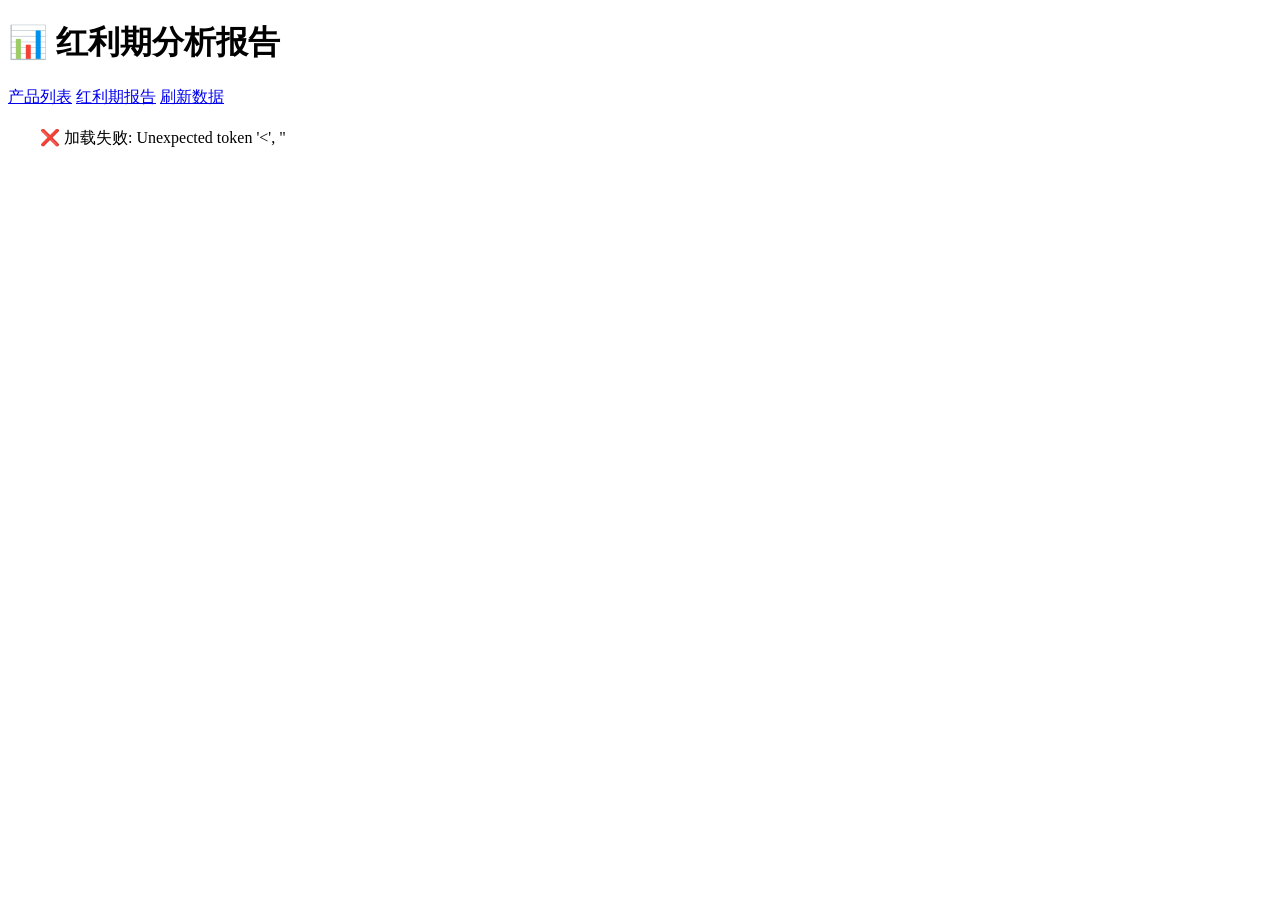
==== src/web/templates/bonus_report.html @ 242b9f2e "feat: add web interface for viewing products and analysis data Implemented a complete Flask-based we" ====
<!DOCTYPE html>
<html lang="zh-CN">
<head>
    <meta charset="UTF-8">
    <meta name="viewport" content="width=device-width, initial-scale=1.0">
    <title>红利期报告 - B2</title>
    <link rel="stylesheet" href="{{ url_for('static', filename='style.css') }}">
    <style>
        .analysis-container {
            max-width: 1200px;
            margin: 0 auto;
            padding: 20px;
        }
        .analysis-header {
            text-align: center;
            margin-bottom: 30px;
        }
        .analysis-stats {
            display: grid;
            grid-template-columns: repeat(auto-fit, minmax(200px, 1fr));
            gap: 20px;
            margin-bottom: 30px;
        }
        .analysis-stat {
            background: white;
            padding: 20px;
            border-radius: 10px;
            box-shadow: 0 2px 10px rgba(0,0,0,0.1);
            text-align: center;
        }
        .analysis-stat-value {
            font-size: 2.5em;
            font-weight: bold;
            color: #2563eb;
        }
        .analysis-stat-label {
            color: #64748b;
            margin-top: 5px;
        }
        .loading {
            text-align: center;
            padding: 50px;
            font-size: 1.2em;
            color: #64748b;
        }
        .section-title {
            font-size: 1.5em;
            font-weight: bold;
            margin: 30px 0 20px;
            padding-bottom: 10px;
            border-bottom: 2px solid #e2e8f0;
        }
        .changes-table, .bonus-table, .growth-table {
            width: 100%;
            border-collapse: collapse;
            margin-top: 15px;
        }
        .changes-table th, .bonus-table th, .growth-table th {
            background: #1e293b;
            color: white;
            padding: 12px;
            text-align: left;
        }
        .changes-table td, .bonus-table td, .growth-table td {
            padding: 12px;
            border-bottom: 1px solid #e2e8f0;
        }
        .positive { color: #16a34a; }
        .negative { color: #dc2626; }
        .badge-active {
            background: #dcfce7;
            color: #166534;
            padding: 4px 8px;
            border-radius: 4px;
            font-size: 0.9em;
        }
        .badge-inactive {
            background: #f1f5f9;
            color: #64748b;
            padding: 4px 8px;
            border-radius: 4px;
            font-size: 0.9em;
        }
        .chart-container {
            display: grid;
            grid-template-columns: repeat(auto-fit, minmax(400px, 1fr));
            gap: 20px;
            margin-top: 20px;
        }
    </style>
</head>
<body>
    <div class="container">
        <header>
            <h1>📊 红利期分析报告</h1>
        </header>

        <nav class="nav-bar">
            <a href="/">产品列表</a>
            <a href="/bonus-report" class="active">红利期报告</a>
            <a href="#" onclick="location.reload()">刷新数据</a>
        </nav>

        <div class="analysis-container" id="analysis-content">
            <div class="loading">🔄 正在加载分析数据...</div>
        </div>
    </div>

    <script>
        async function loadAnalysis() {
            try {
                const response = await fetch('/api/analysis');
                const data = await response.json();

                if (data.success) {
                    renderAnalysis(data);
                } else {
                    document.getElementById('analysis-content').innerHTML =
                        `<div class="error">❌ 加载失败: ${data.error}</div>`;
                }
            } catch (error) {
                document.getElementById('analysis-content').innerHTML =
                    `<div class="error">❌ 加载失败: ${error.message}</div>`;
            }
        }

        function renderAnalysis(data) {
            let html = `
                <div class="analysis-header">
                    <h2>净值变化分析</h2>
                    <p>基于最新产品数据的深度分析</p>
                </div>

                <div class="analysis-stats">
                    <div class="analysis-stat">
                        <div class="analysis-stat-value">${data.total_changes}</div>
                        <div class="analysis-stat-label">净值变化数</div>
                    </div>
                    <div class="analysis-stat">
                        <div class="analysis-stat-value">${data.high_growth_count}</div>
                        <div class="analysis-stat-label">高增长产品</div>
                    </div>
                    <div class="analysis-stat">
                        <div class="analysis-stat-value">${data.total_bonus_periods}</div>
                        <div class="analysis-stat-label">红利期产品</div>
                    </div>
                    <div class="analysis-stat">
                        <div class="analysis-stat-value">${data.active_bonus_periods}</div>
                        <div class="analysis-stat-label">活跃红利期</div>
                    </div>
                </div>
            `;

            // 高增长产品
            if (data.high_growth && data.high_growth.length > 0) {
                html += `
                    <div class="section-title">🚀 高增长产品 (日涨幅 >= 1.0%)</div>
                    <table class="growth-table">
                        <thead>
                            <tr>
                                <th>产品代码</th>
                                <th>产品名称</th>
                                <th>银行</th>
                                <th>日涨幅</th>
                            </tr>
                        </thead>
                        <tbody>
                            ${data.high_growth.map(p => `
                                <tr>
                                    <td>${p.product_code}</td>
                                    <td>${p.product_name}</td>
                                    <td>${p.bank}</td>
                                    <td class="${p.change_percent >= 0 ? 'positive' : 'negative'}">
                                        ${p.change_percent >= 0 ? '+' : ''}${p.change_percent.toFixed(2)}%
                                    </td>
                                </tr>
                            `).join('')}
                        </tbody>
                    </table>
                `;
            }

            // 红利期产品
            if (data.bonus_periods && data.bonus_periods.length > 0) {
                html += `
                    <div class="section-title">🎁 红利期产品 (30天内收益率 >= 0.5%)</div>
                    <table class="bonus-table">
                        <thead>
                            <tr>
                                <th>状态</th>
                                <th>产品代码</th>
                                <th>产品名称</th>
                                <th>银行</th>
                                <th>总收益率</th>
                                <th>日均收益率</th>
                                <th>年化收益率</th>
                                <th>天数</th>
                            </tr>
                        </thead>
                        <tbody>
                            ${data.bonus_periods.map(b => `
                                <tr>
                                    <td>
                                        ${b.is_active
                                            ? '<span class="badge-active">活跃</span>'
                                            : '<span class="badge-inactive">已结束</span>'}
                                    </td>
                                    <td>${b.product_code}</td>
                                    <td>${b.product_name}</td>
                                    <td>${b.bank}</td>
                                    <td class="${b.total_return >= 0 ? 'positive' : 'negative'}">
                                        ${b.total_return >= 0 ? '+' : ''}${b.total_return.toFixed(2)}%
                                    </td>
                                    <td>${b.daily_return.toFixed(4)}%</td>
                                    <td>${b.annualized_return.toFixed(2)}%</td>
                                    <td>${b.days_since_start}天</td>
                                </tr>
                            `).join('')}
                        </tbody>
                    </table>
                `;
            }

            // 净值变化
            if (data.changes && data.changes.length > 0) {
                html += `
                    <div class="section-title">📊 净值变化详情</div>
                    <table class="changes-table">
                        <thead>
                            <tr>
                                <th>产品代码</th>
                                <th>产品名称</th>
                                <th>银行</th>
                                <th>变化前净值</th>
                                <th>当前净值</th>
                                <th>变化值</th>
                                <th>变化百分比</th>
                                <th>日期</th>
                            </tr>
                        </thead>
                        <tbody>
                            ${data.changes.map(c => `
                                <tr>
                                    <td>${c.product_code}</td>
                                    <td>${c.product_name}</td>
                                    <td>${c.bank}</td>
                                    <td>${c.prev_value?.toFixed(4) || '-'}</td>
                                    <td>${c.current_value?.toFixed(4) || '-'}</td>
                                    <td>${c.change_value?.toFixed(6) || '-'}</td>
                                    <td class="${c.change_percent >= 0 ? 'positive' : 'negative'}">
                                        ${c.change_percent >= 0 ? '+' : ''}${c.change_percent?.toFixed(4) || 0}%
                                    </td>
                                    <td>${c.date || '-'}</td>
                                </tr>
                            `).join('')}
                        </tbody>
                    </table>
                `;
            }

            document.getElementById('analysis-content').innerHTML = html;
        }

        // 页面加载时获取分析数据
        loadAnalysis();
    </script>
</body>
</html>
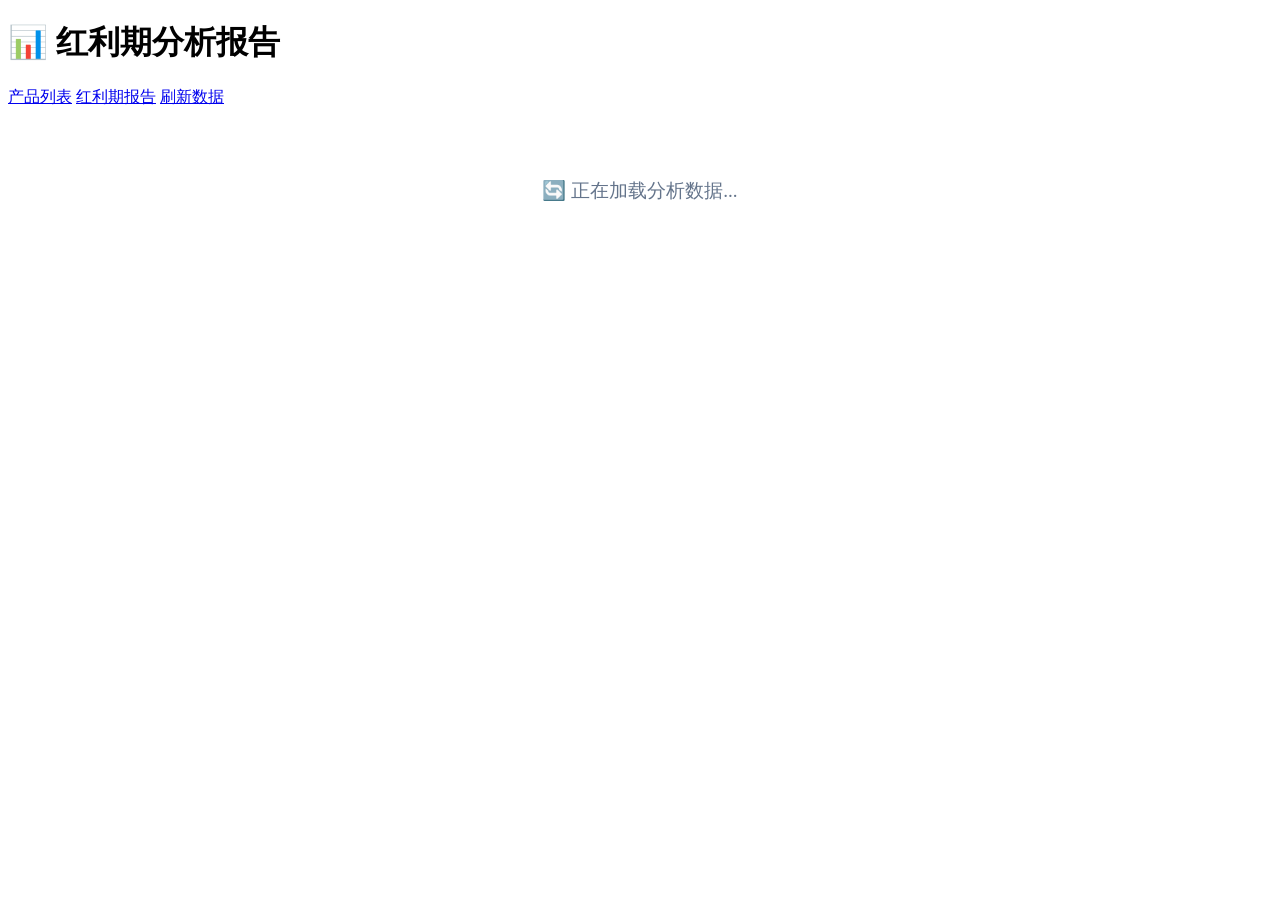
==== commit 167ee7bc: "feat: add return rate calculations and fix template syntax Added yield rate calculations for each pr" ====
--- a/src/web/templates/bonus_report.html
+++ b/src/web/templates/bonus_report.html
@@ -147,6 +147,18 @@
                     <div class="analysis-stat">
                         <div class="analysis-stat-value">${data.active_bonus_periods}</div>
                         <div class="analysis-stat-label">活跃红利期</div>
+                    </div>
+                    <div class="analysis-stat">
+                        <div class="analysis-stat-value">${data.avg_annualized_return ? data.avg_annualized_return.toFixed(2) + '%' : '-'}</div>
+                        <div class="analysis-stat-label">平均年化收益</div>
+                    </div>
+                    <div class="analysis-stat">
+                        <div class="analysis-stat-value">${data.avg_return_30_days ? data.avg_return_30_days.toFixed(2) + '%' : '-'}</div>
+                        <div class="analysis-stat-label">平均30天收益</div>
+                    </div>
+                    <div class="analysis-stat">
+                        <div class="analysis-stat-value">${data.avg_return_7_days ? data.avg_return_7_days.toFixed(2) + '%' : '-'}</div>
+                        <div class="analysis-stat-label">平均7天收益</div>
                     </div>
                 </div>
             `;
@@ -211,8 +223,19 @@
                                     <td class="${b.total_return >= 0 ? 'positive' : 'negative'}">
                                         ${b.total_return >= 0 ? '+' : ''}${b.total_return.toFixed(2)}%
                                     </td>
-                                    <td>${b.daily_return.toFixed(4)}%</td>
-                                    <td>${b.annualized_return.toFixed(2)}%</td>
+                                    <td class="return-value">
+                                        <span class="${b.return_30_days and b.return_30_days >= 0 ? 'positive' : 'negative'}">
+                                            ${b.return_30_days and b.return_30_days ? b.return_30_days.toFixed(2) + '%' : '-'}%
+                                        </span>
+                                    </td>
+                                    <td class="return-value">
+                                        <span class="${b.return_7_days and b.return_7_days >= 0 ? 'positive' : 'negative'}">
+                                            ${b.return_7_days and b.return_7_days ? b.return_7_days.toFixed(2) + '%' : '-'}%
+                                        </span>
+                                    </td>
+                                    <td class="${b.annualized_return >= 0 ? 'positive' : 'negative'}">
+                                        ${b.annualized_return.toFixed(2)}%
+                                    </td>
                                     <td>${b.days_since_start}天</td>
                                 </tr>
                             `).join('')}
